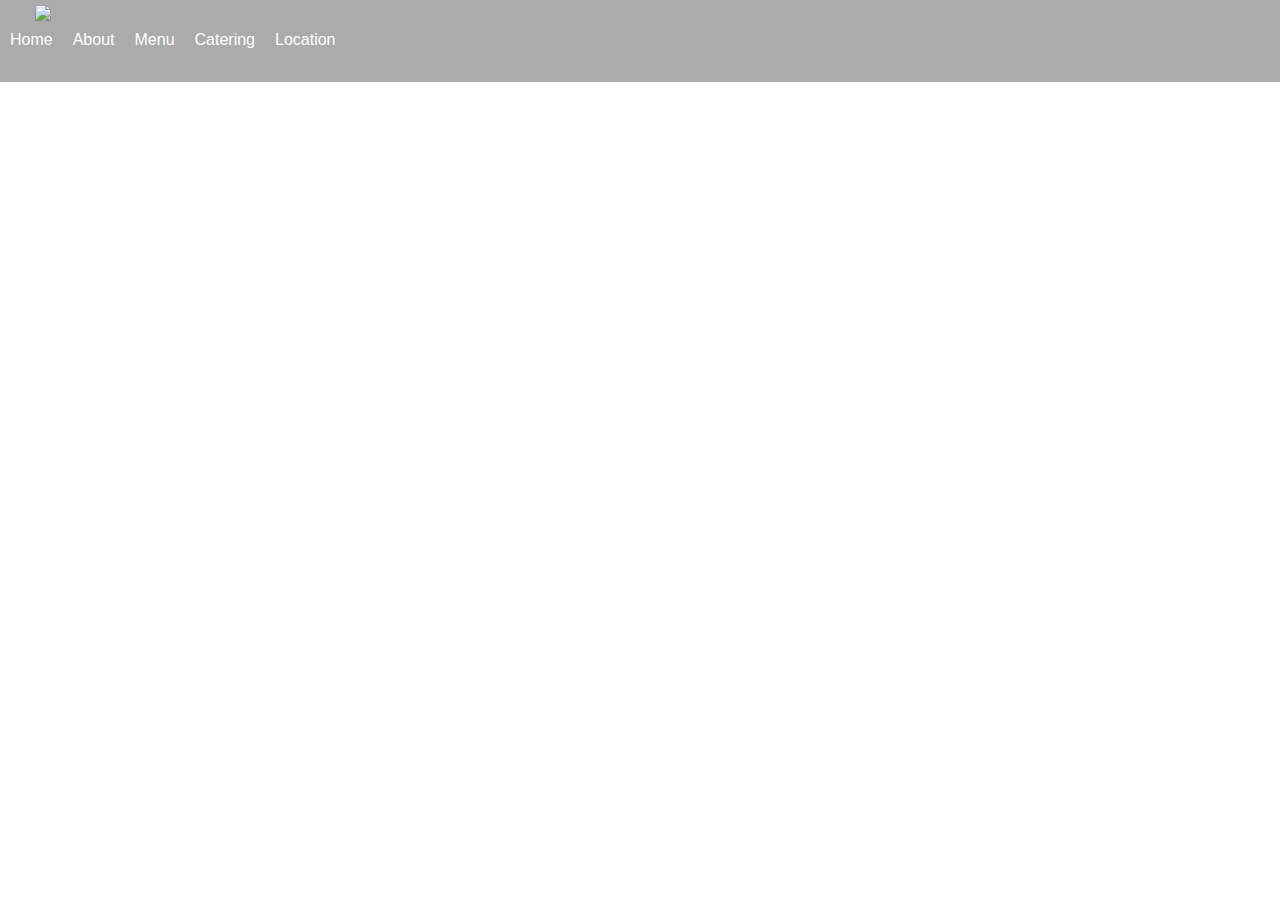
==== index.html @ 95805fda "hamburger update" ====
<!DOCTYPE html>
<html>
	<head>
		<title>Splash Juice Bar Cafe</title>
		<link rel="stylesheet" type="text/css" href="css/main.css">
		<script type="text/javascript" src="js/main.js"></script>
		<meta charset="utf-8" name="viewport" content="width=device-width, initial-scale=1.0">
	</head>

	<body>
		<section class="navSection">
			<nav class="navBar">
				<div class="navRowUpper">
					<a class="logo" href="index.html"><img src="img/logo.png"></a>

					<ul class="hamburger">
						<li id="hamburgerBtn""><a href="#">
								<div></div>
								<div></div>
								<div></div>
						</a></li>	
					</ul>

					<ul class="hamburgerClose">
						<li id="hamburgerCloseBtn"><a href="#">X</a></li>
					</ul>
				</div>
				
				<div class="navRowLower">
					<ul class="links">
						<li><a href="index.html">Home</a></li>
						<li><a href="about.html">About</a></li>
						<li><a href="menu.html">Menu</a></li>
						<li><a href="catering.html">Catering</a></li>
						<li><a href="location.html">Location</a></li>
					</ul>

					<ul class="social">
						<li><a href="https://www.instagram.com/splashjuicebarcafesthyarra/">Instagram</a></li>
					</ul>
				</div>
			</nav>
		</section>

		<!-- <p class="intro">Why Splash Juice Bar Cafe?</p> -->
		
	</body>
</html>
---- css/main.css ----
html, body{
	height: 100%;
	margin: 0;
	display: flex;
	flex-direction: column;
	font-family: sans-serif;
}

.navSection{
	height: 100%;
}

/********************* Hamburger *********************/
.hamburger{
	display: flex;
	align-self: center;
	border: 1px solid black;
	border-radius: 5px;
	margin-right: 15px;
}

.hamburger div{
    width: 25px;
    height: 2px;
    background-color: white;
    margin: 3px auto;
}

.hamburgerClose{
	align-self: center;
	border: 1px solid black;
	display: none;
}

.hamburgerClose a{
	text-align: right;
}

/********************** Nav Bar **********************/
.navSection{
	height: 100%;
	background: url("../img/wraps.png") no-repeat center;
	background-size: cover;
}

nav{
	display: flex;
	flex-direction: column;
	background-color: rgba(150, 150, 150, 0.8);
	justify-content: space-between;
}

.navRowUpper{
	display: flex;
	justify-content: space-between;
}

.logo img{
	display: flex;
	max-width: 70px;
	justify-content: center;
	margin: 5px;
}

nav ul{
	list-style-type: none;
	margin: 0;
	padding: 0;
}

nav ul a{
	text-decoration: none;
	color: white;
	display: block;
	padding: 5px 10px;
	text-align: center;
	border-bottom: 1px solid rgba(0,0,0,0.1);
}

nav a:hover{
	color: rgba(35,250,215,0.7);
}

ul.social{
	background-color: rgba(150, 150, 150, 0.8);
}

.social a{
	text-indent: -100000px;
	background: url("../img/insta.png") no-repeat center;
	background-size: 70%;
	max-width: 15px;
	margin: auto;
}

.links, .social{
	display: none;
}

/********************** Larger Screens **********************/
@media screen and (min-width: 768px){
	nav{
		display: flex;
		justify-content: space-between;
		background-color: rgba(150, 150, 150, 0.8);
	}

	nav img{
		max-height: 60px;
	}

	.logo{
		margin-left: 30px;
	}

	.links, .social{
		display: flex;
	}

	.hamburger{
		display: none;
	}

	nav ul{
		display: flex;
		align-self: flex-end;
	}

	.social a{
		justify-content: flex-end;
	}

	nav ul a, ul.social{
		background-color: transparent;
		border-bottom: none;
	}

	.social{
		justify-content: flex-end;
	}

	.social a{
		background-size: 40%;
		padding-right: 40px;
	}
}

/********************************************************/
/********************* Main Content *********************/
/********************************************************/
/*.mainContent{
	margin: 0 10px;
}

.intro{
	text-align: center;
}*/
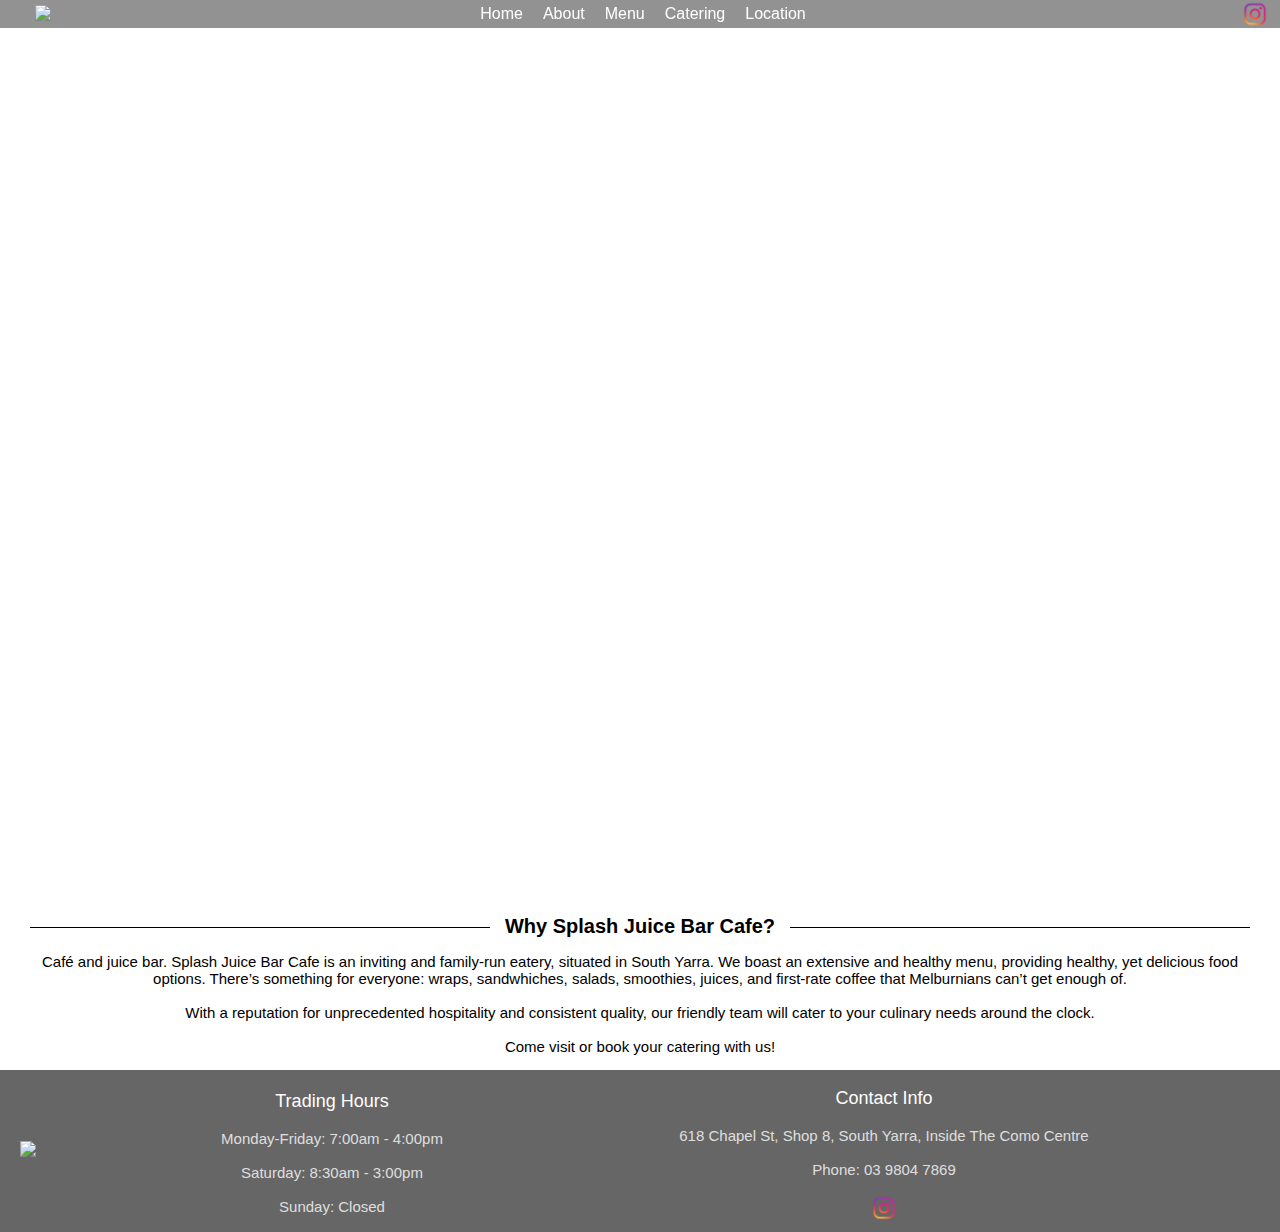
==== commit 9c8d2f97: "update instagram address" ====
--- a/index.html
+++ b/index.html
@@ -2,13 +2,14 @@
 <html>
 	<head>
 		<title>Splash Juice Bar Cafe</title>
+		<link rel="icon" type="image/png" href="img/logo.png"/>
 		<link rel="stylesheet" type="text/css" href="css/main.css">
 		<script type="text/javascript" src="js/main.js"></script>
 		<meta charset="utf-8" name="viewport" content="width=device-width, initial-scale=1.0">
 	</head>
 
 	<body>
-		<section class="navSection">
+		<section class="navSectionIndex">
 			<nav class="navBar">
 				<div class="navRowUpper">
 					<a class="logo" href="index.html"><img src="img/logo.png"></a>
@@ -26,23 +27,43 @@
 					</ul>
 				</div>
 				
-				<div class="navRowLower">
-					<ul class="links">
-						<li><a href="index.html">Home</a></li>
-						<li><a href="about.html">About</a></li>
-						<li><a href="menu.html">Menu</a></li>
-						<li><a href="catering.html">Catering</a></li>
-						<li><a href="location.html">Location</a></li>
-					</ul>
+				<ul class="links">
+					<li><a href="index.html">Home</a></li>
+					<li><a href="about.html">About</a></li>
+					<li><a href="menu.html">Menu</a></li>
+					<li><a href="catering.html">Catering</a></li>
+					<li><a href="location.html">Location</a></li>
+				</ul>
 
-					<ul class="social">
-						<li><a href="https://www.instagram.com/splashjuicebarcafesthyarra/">Instagram</a></li>
-					</ul>
-				</div>
+				<ul class="social">
+					<li><a href="https://www.instagram.com/splashjuicebarcafe/">Instagram</a></li>
+				</ul>
 			</nav>
 		</section>
 
-		<!-- <p class="intro">Why Splash Juice Bar Cafe?</p> -->
-		
+		<section class="intro">
+			<h2><span>Why Splash Juice Bar Cafe?</span></h2>
+
+			<p>Café and juice bar. Splash Juice Bar Cafe is an inviting and family-run eatery, situated in South Yarra. We boast an extensive and healthy menu, providing healthy, yet delicious food options. There’s something for everyone: wraps, sandwhiches, salads, smoothies, juices, and first-rate coffee that Melburnians can’t get enough of.
+			<br><br>
+			With a reputation for unprecedented hospitality and consistent quality, our friendly team will cater to your culinary needs around the clock.
+			<br><br>
+			Come visit or book your catering with us!</p>
+		</section>
+
+		<footer>
+			<a href="index.html"><img src="img/logo.png"></a>
+
+			<div>
+				<p class="footerTitle">Trading Hours</p>
+				<p class="footerText">Monday-Friday: 7:00am - 4:00pm<br><br>Saturday: 8:30am - 3:00pm<br><br>Sunday: Closed</p>
+			</div>
+				
+			<div>
+				<p class="footerTitle">Contact Info</p>
+				<p class="footerText">618 Chapel St, Shop 8, South Yarra, Inside The Como Centre<br><br>Phone: 03 9804 7869</p>
+				<a href="https://www.instagram.com/splashjuicebarcafe/"><img class="instaFooter" src="img/insta.png"></a>
+			</div>
+		</footer>
 	</body>
 </html>--- a/css/main.css
+++ b/css/main.css
@@ -1,64 +1,70 @@
 html, body{
 	height: 100%;
 	margin: 0;
-	display: flex;
-	flex-direction: column;
 	font-family: sans-serif;
 }
-
-.navSection{
+/*****************************************************/
+/********************* Background ********************/
+/*****************************************************/
+.navSectionIndex{
+	display: flex;
+	flex-direction: column;
 	height: 100%;
-}
-
-/********************* Hamburger *********************/
-.hamburger{
-	display: flex;
-	align-self: center;
-	border: 1px solid black;
-	border-radius: 5px;
-	margin-right: 15px;
-}
-
-.hamburger div{
-    width: 25px;
-    height: 2px;
-    background-color: white;
-    margin: 3px auto;
-}
-
-.hamburgerClose{
-	align-self: center;
-	border: 1px solid black;
-	display: none;
-}
-
-.hamburgerClose a{
-	text-align: right;
-}
-
+	background: url("../img/latte.jpeg") no-repeat center;
+	background-size: cover;
+}
+
+.navSectionAbout{
+	display: flex;
+	flex-direction: column;
+	height: 50%;
+	background: url("../img/family.jpg") no-repeat center;
+	background-size: cover;
+}
+
+.navSectionMenu{
+	display: flex;
+	flex-direction: column;
+	height: 50%;
+	background: url("../img/wraps.png") no-repeat center;
+	background-size: cover;
+}
+
+.navSectionCatering{
+	display: flex;
+	flex-direction: column;
+	height: 50%;
+	background: url("../img/catering.png") no-repeat center;
+	background-size: cover;
+}
+
+.navSectionLocation{
+	display: flex;
+	flex-direction: column;
+	height: 50%;
+	background: url("../img/location.png") no-repeat center;
+	background-size: cover;
+}
+/*****************************************************/
 /********************** Nav Bar **********************/
-.navSection{
-	height: 100%;
-	background: url("../img/wraps.png") no-repeat center;
-	background-size: cover;
-}
-
+/*****************************************************/
 nav{
 	display: flex;
 	flex-direction: column;
-	background-color: rgba(150, 150, 150, 0.8);
+	background-color: rgba(100,100,100,0.7);
 	justify-content: space-between;
 }
 
 .navRowUpper{
 	display: flex;
 	justify-content: space-between;
+	border-bottom: 1px solid rgba(0,0,0,0.1);
 }
 
 .logo img{
 	display: flex;
+	justify-content: center;
 	max-width: 70px;
-	justify-content: center;
 	margin: 5px;
 }
 
@@ -78,17 +84,13 @@
 }
 
 nav a:hover{
-	color: rgba(35,250,215,0.7);
-}
-
-ul.social{
-	background-color: rgba(150, 150, 150, 0.8);
+	color: rgba(36,240,240,1);
 }
 
 .social a{
 	text-indent: -100000px;
 	background: url("../img/insta.png") no-repeat center;
-	background-size: 70%;
+	background-size: 80%;
 	max-width: 15px;
 	margin: auto;
 }
@@ -97,16 +99,184 @@
 	display: none;
 }
 
-/********************** Larger Screens **********************/
+/****************************************************
+/********************* Hamburger *********************/
+/*****************************************************/
+.hamburger{
+	display: flex;
+	align-self: center;
+	border: 1px solid rgba(0,0,0,0.7);
+	border-radius: 5px;
+	margin-right: 15px;
+}
+
+.hamburger div{
+    width: 25px;
+    height: 2px;
+    background-color: white;
+    margin: 3px auto;
+}
+
+.hamburgerClose{
+	align-self: center;
+	border: 1px solid black;
+	border-radius: 5px;
+	margin-right: 15px;
+	padding: 0 7px;
+	display: none;
+}
+
+/********************************************************/
+/********************* Main Content *********************/
+/********************************************************/
+.intro, .about, .menu, .catering, .location{
+	margin: 0 30px;
+	text-align: center;
+	font-size: 15px;
+}
+
+h2 {
+	font-size: 20px;
+	width: 100%; 
+	text-align: center; 
+	border-bottom: 1px solid #000; 
+	line-height: 0.1em;
+	margin: 25px 0; 
+} 
+
+h2 span { 
+	background:#fff; 
+    padding:0 15px; 
+}
+/********************************************************/
+/************************ Footer ************************/
+/********************************************************/
+footer{
+	display: flex;
+	flex-direction: column;
+	align-items: center;
+	text-align: center;
+	background-color: rgba(0,0,0,0.6);
+	color: white;
+}
+
+footer img{
+	max-width: 120px;
+	margin: 20px;
+}
+
+footer div{
+	margin: 0 20px;
+}
+
+.footerTitle{
+	font-size: 18px;
+}
+
+.footerText{
+	font-size: 15px;
+	color: rgba(255,255,255,0.8);
+}
+
+.instaFooter{
+	max-width: 30px;
+	margin: 0 0 5px 0;
+}
+/******************************************************/
+/******************** Menu Section ********************/
+/******************************************************/
+.menu div{
+	display: flex;
+	flex-flow: wrap;
+	justify-content: space-around;
+}
+
+.menu img{
+	width: 300px;
+	margin: 10px;
+}
+/******************************************************/
+/****************** Catering Section ******************/
+/******************************************************/
+.orderForm{
+	display: flex;
+	flex-direction: column;
+	margin: 0 auto 15px;
+}
+	
+.orderForm > *{
+	margin: 0 auto;
+}
+
+.orderForm > input{
+	width: 100%;
+	max-width: 380px;
+}
+
+input.qty{
+	width: 27px;
+}
+
+select{
+	font-size: 16px;
+}
+
+select:focus{
+	font-size: 16px;
+}
+
+.orderForm input[type=text]{
+	color: grey;
+	font-size: 16px;
+	padding-left: 5px;
+}
+
+.orderForm input[type=date]{
+	font-size: 16px;
+}
+
+.orderForm input[type=button]{
+	width: 200px;
+	font-size: 16px;
+}
+
+.dateSection{
+	display: flex;
+}
+
+.dateSection label{
+	font-size: 16px;
+	align-self: center;
+}
+
+.dateSection img{
+	padding: 0 5px;
+	max-height: 25px;
+	align-self: center;
+}
+/******************************************************/
+/****************** Location Section ******************/
+/******************************************************/
+.map{
+	margin: 15px auto;
+	width: 100%;
+	height: 500px;
+	border: 0;
+}
+/******************************************************/
+/****************** Larger Screens ********************/
+/******************************************************/
 @media screen and (min-width: 768px){
 	nav{
 		display: flex;
+		flex-direction: row;
 		justify-content: space-between;
-		background-color: rgba(150, 150, 150, 0.8);
-	}
-
-	nav img{
-		max-height: 60px;
+		position: sticky;
+		top: 0;
+	}
+
+	.navRowUpper{
+		border-bottom: none;
 	}
 
 	.logo{
@@ -140,31 +310,34 @@
 	}
 
 	.social a{
-		background-size: 40%;
+		background-size: 60%;
 		padding-right: 40px;
 	}
-}
-
-/********************************************************/
-/********************* Main Content *********************/
-/********************************************************/
-/*.mainContent{
-	margin: 0 10px;
-}
-
-.intro{
-	text-align: center;
-}*/
-
-
-
-
-
-
-
-
-
-
-
-
-
+
+	footer{
+		flex-direction: row;
+	}
+
+	footer div{
+		width: 40%;
+		margin: 0 20px;
+	}
+
+	/*********************** Catering ***********************/
+	input.qty{
+		width: 30px;
+	}
+}
+
+
+
+
+
+
+
+
+
+
+
+
+
